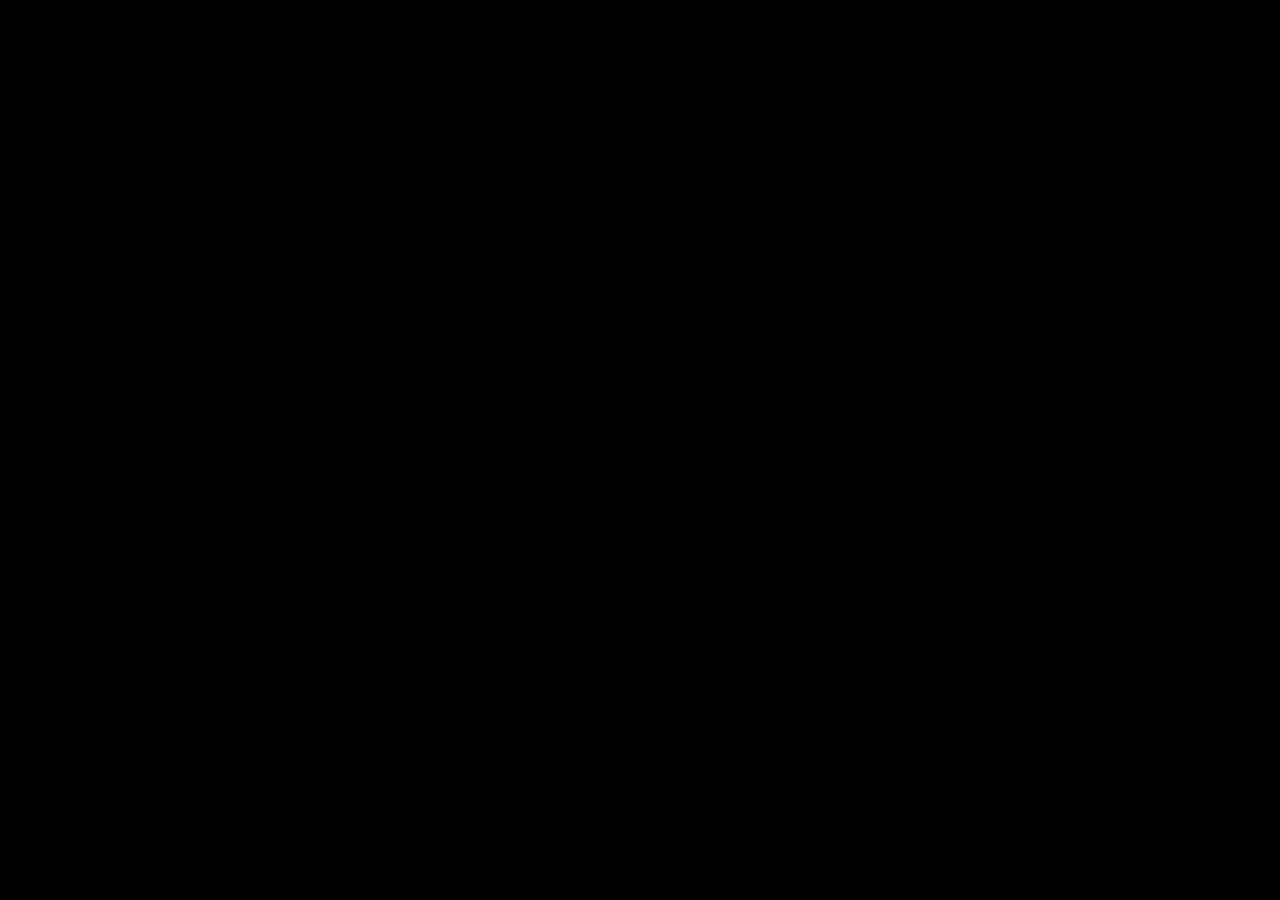
==== apart.html @ 35c3ffd7 "basically created the "scary" part of the websites needed to commit much earlier probably, could've " ====
<!DOCTYPE html>
<html lang="en">
  <head>
    <title>Statue</title>
    <link rel="icon" type="image/x-icon" href="https://i.imgur.com/lfF0S5G.png"/>
    <link rel="stylesheet" href="styletwo.css" />
  </head>
  <body>
    <div id="flashlight"></div>
        <p></p>
        <p></p>
        <p></p>
        <p></p>
        <p></p>
        <p></p>
        <p></p>
        <p><a href="">lorem</a></p>
    <script src="script.js"></script>
  </body>
</html>
---- styletwo.css ----
* {
        color: rgb(252, 248, 248);
        background-color: black;
        text-align: center;
        font-family: 'Franklin Gothic Medium', 'Arial Narrow', Arial, sans-serif;
    }
    a{
        color: black;
    }
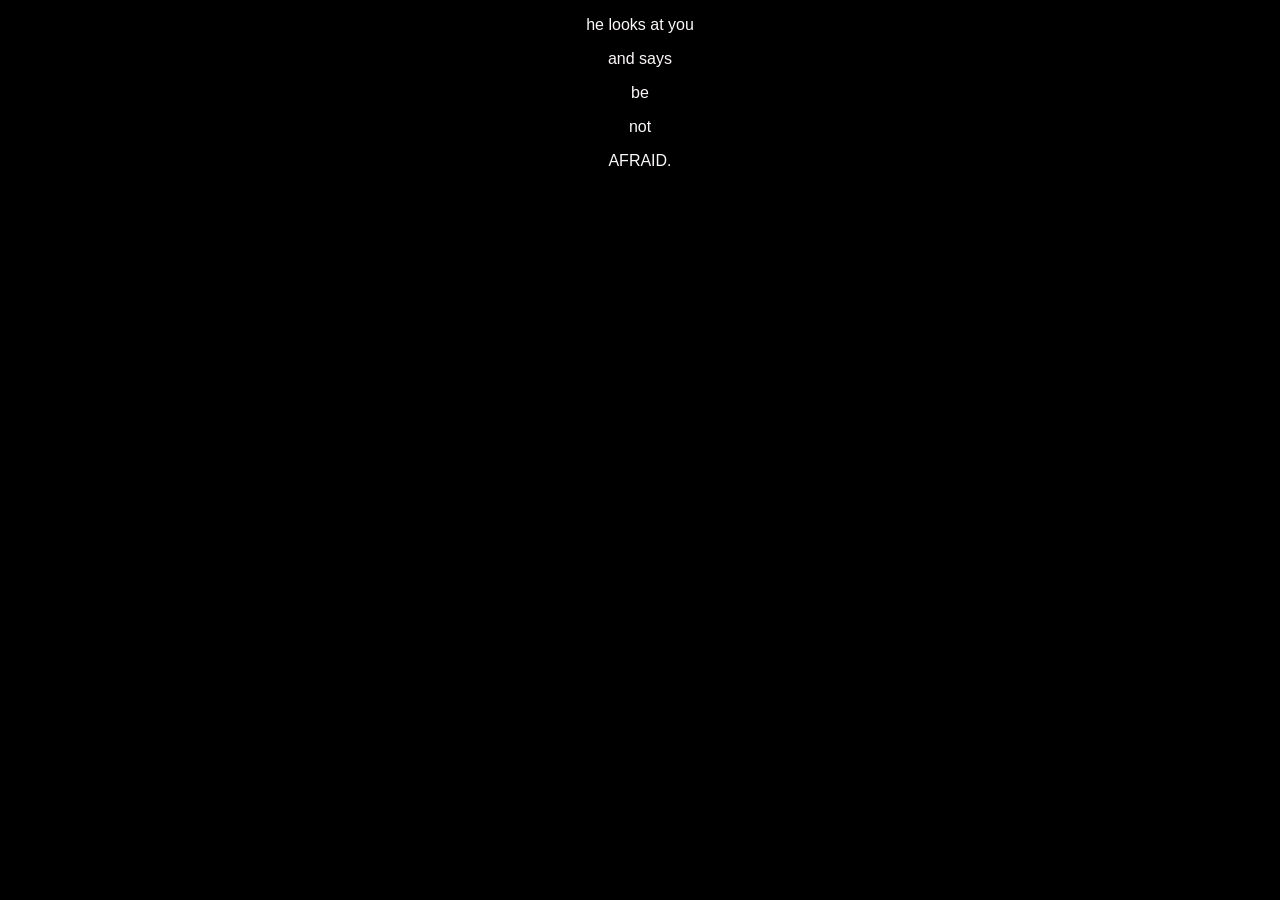
==== commit 16ce740c: "added be not afraid" ====
--- a/apart.html
+++ b/apart.html
@@ -1,20 +1,52 @@
 <!DOCTYPE html>
 <html lang="en">
-  <head>
-    <title>Statue</title>
+<head>
+    <meta charset="UTF-8">
+    <meta http-equiv="X-UA-Compatible" content="IE=edge">
+    <meta name="viewport" content=
+        "width=device-width, initial-scale=1.0">
     <link rel="icon" type="image/x-icon" href="https://i.imgur.com/lfF0S5G.png"/>
     <link rel="stylesheet" href="styletwo.css" />
-  </head>
+    <title>Angel</title>
+
+    <style>
+        p {
+            animation: gradientText 5s ease-in-out infinite;
+        }
+
+        @keyframes gradientText {
+            0% {
+                color: rgb(253, 251, 251);
+            }
+
+            25% {
+                color: rgb(255, 0, 0);
+            }
+
+            50% {
+                color: rgb(0, 0, 0);
+            }
+
+            100% {
+                color: rgb(255, 253, 231);
+            }
+        }
+    </style>
+</head>
+
   <body>
-    <div id="flashlight"></div>
-        <p></p>
-        <p></p>
-        <p></p>
-        <p></p>
-        <p></p>
+        <p>he looks at you</p>
+        <p>and says</p>
+        <p>be</p>
+        <p>not</p>
+        <p>AFRAID.</p>
         <p></p>
         <p></p>
         <p><a href="">lorem</a></p>
     <script src="script.js"></script>
   </body>
+</html>
+
+
+
 </html>
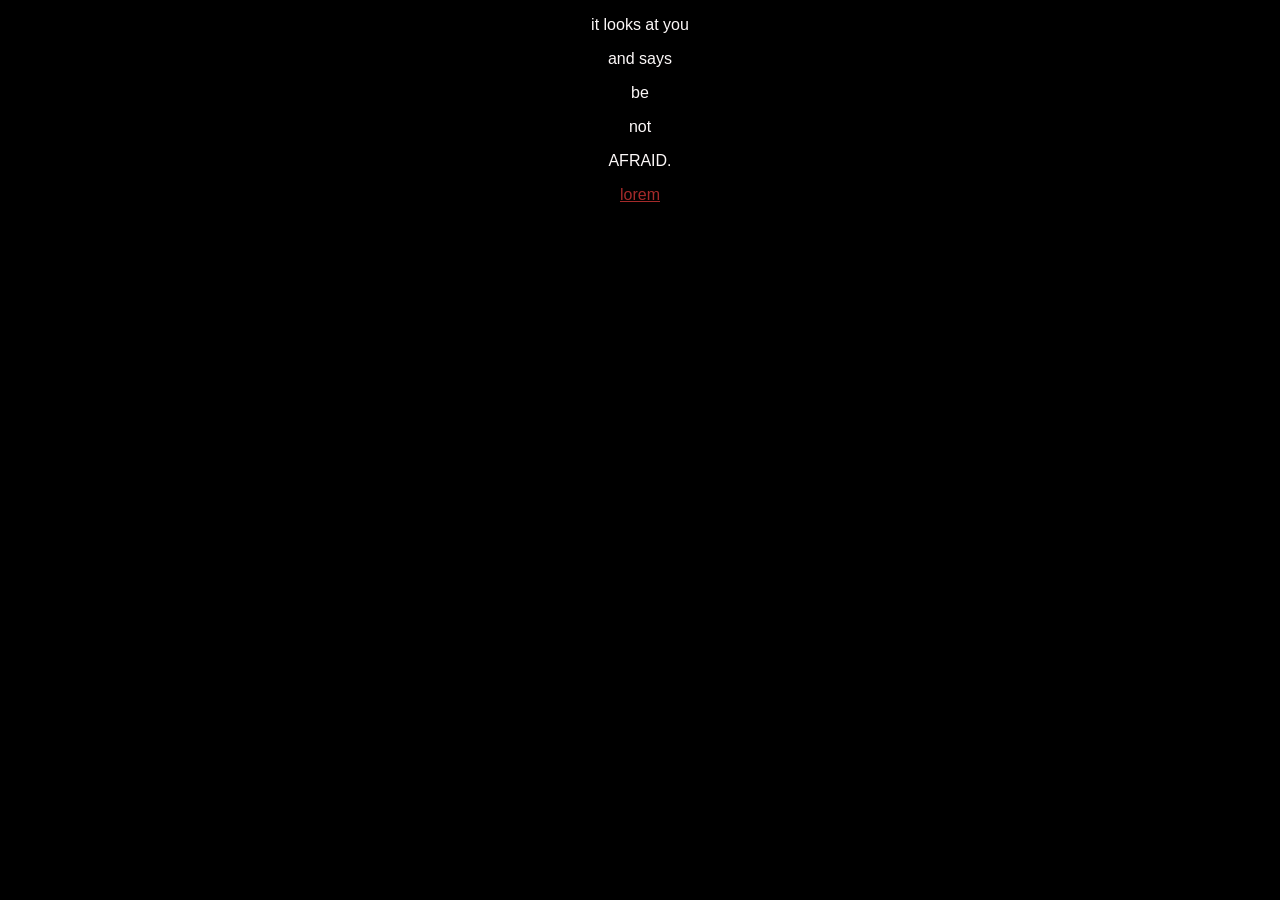
==== commit daee9865: "added more files" ====
--- a/apart.html
+++ b/apart.html
@@ -11,7 +11,7 @@
 
     <style>
         p {
-            animation: gradientText 5s ease-in-out infinite;
+            animation: gradientText 5s ease-in-out ;
         }
 
         @keyframes gradientText {
@@ -28,21 +28,21 @@
             }
 
             100% {
-                color: rgb(255, 253, 231);
+                color: rgb(255, 255, 255);
             }
         }
     </style>
 </head>
 
   <body>
-        <p>he looks at you</p>
+        <p>it looks at you</p>
         <p>and says</p>
         <p>be</p>
         <p>not</p>
         <p>AFRAID.</p>
         <p></p>
         <p></p>
-        <p><a href="">lorem</a></p>
+        <p><a href="email.html" id="lore">lorem</a></p>
     <script src="script.js"></script>
   </body>
 </html>
--- a/styletwo.css
+++ b/styletwo.css
@@ -7,4 +7,7 @@
     }
     a{
         color: black;
+    }
+    #lore{
+        color: brown;
     }
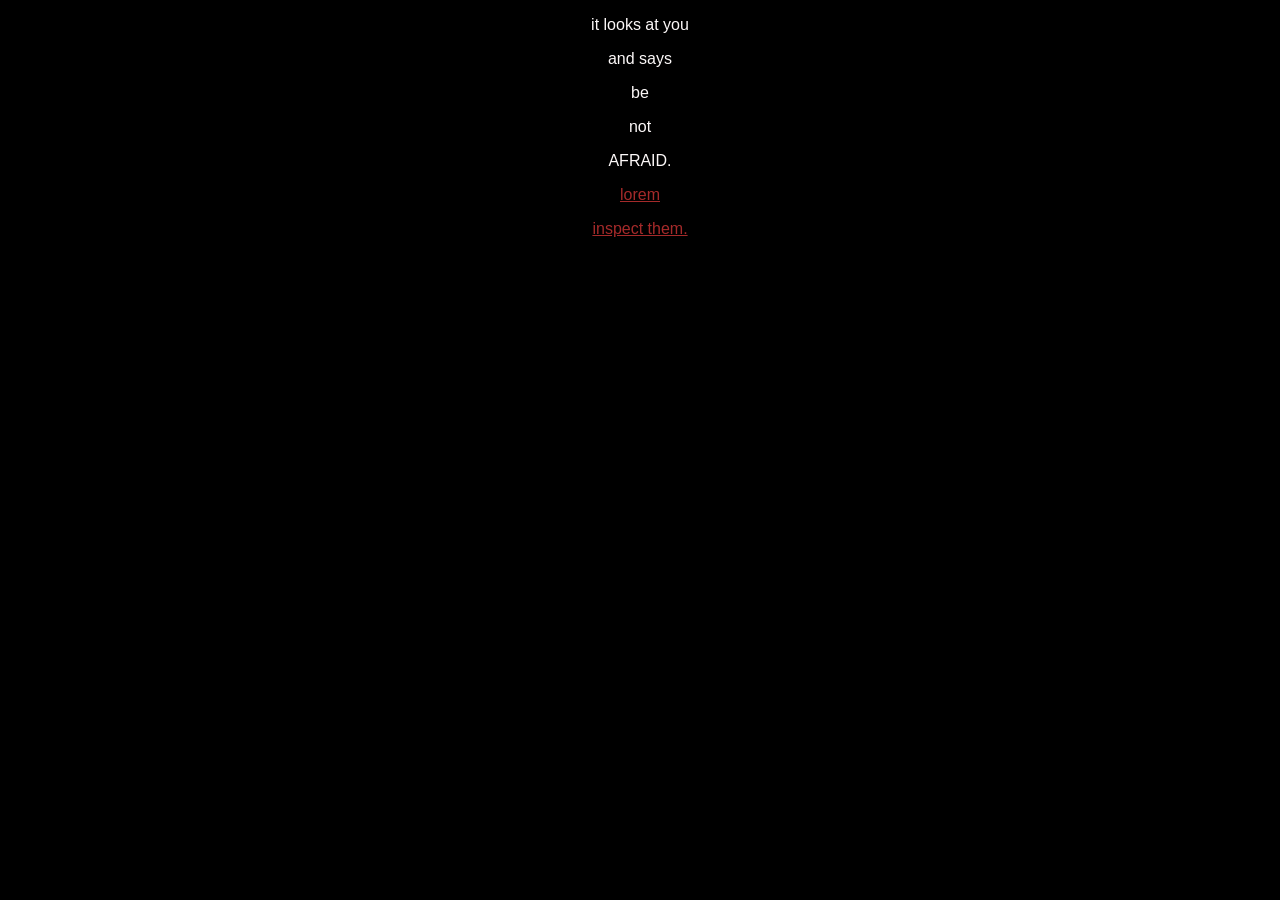
==== commit ed66305d: "angel inspection" ====
--- a/apart.html
+++ b/apart.html
@@ -42,7 +42,8 @@
         <p>AFRAID.</p>
         <p></p>
         <p></p>
-        <p><a href="email.html" id="lore">lorem</a></p>
+        <p><a href="email.html" class="lore">lorem</a></p>
+        <p><a href="inspect.html" class="lore">inspect them.</a></p>
     <script src="script.js"></script>
   </body>
 </html>
--- a/styletwo.css
+++ b/styletwo.css
@@ -8,6 +8,6 @@
     a{
         color: black;
     }
-    #lore{
+    .lore{
         color: brown;
     }
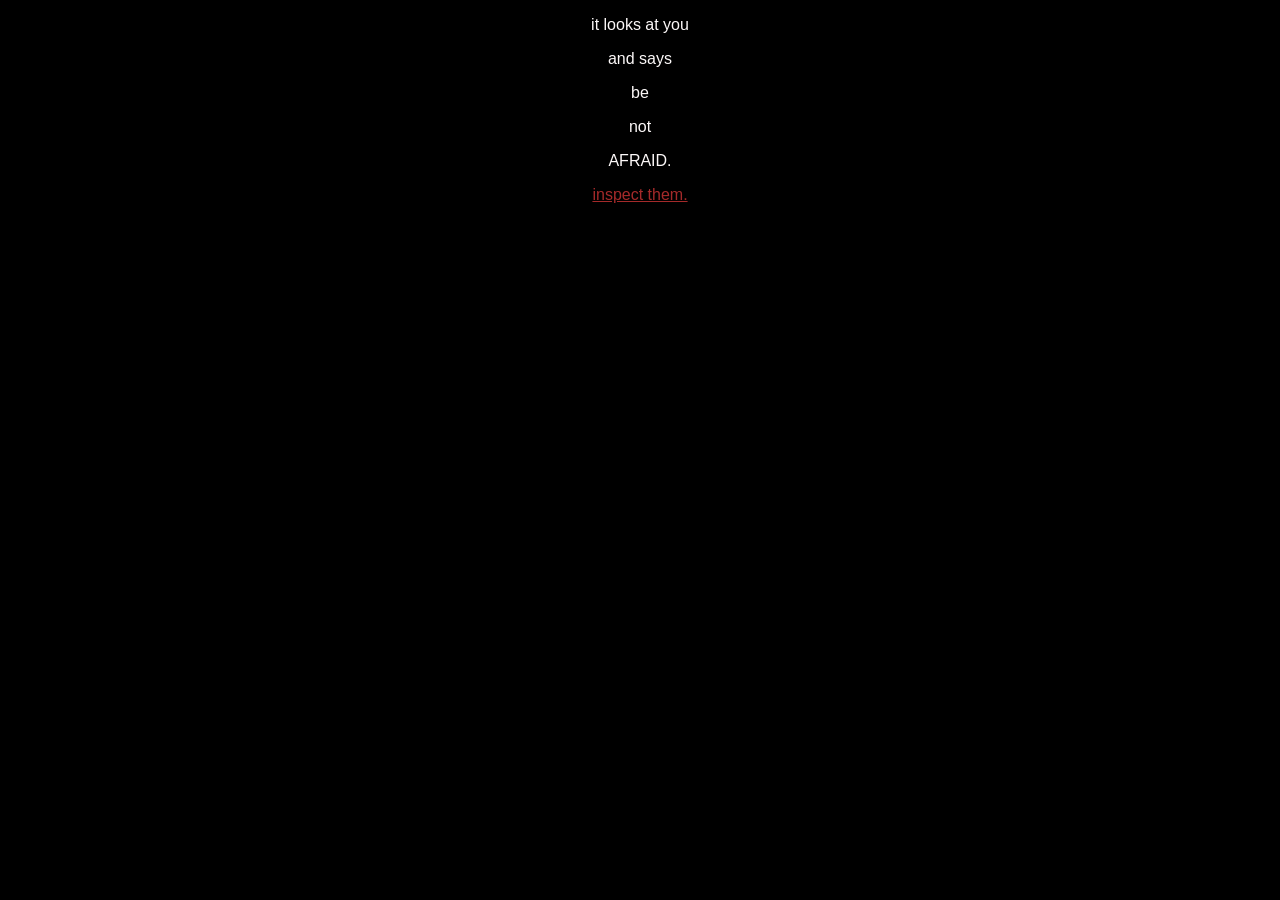
==== commit 54b59bf4: "added warinings and the end" ====
--- a/apart.html
+++ b/apart.html
@@ -42,7 +42,6 @@
         <p>AFRAID.</p>
         <p></p>
         <p></p>
-        <p><a href="email.html" class="lore">lorem</a></p>
         <p><a href="inspect.html" class="lore">inspect them.</a></p>
     <script src="script.js"></script>
   </body>
--- a/styletwo.css
+++ b/styletwo.css
@@ -10,4 +10,13 @@
     }
     .lore{
         color: brown;
+    }
+    #eur{
+        color: brown;
+    }
+    #eye{
+        width: 200px;
+    }
+    #cons{
+        color: gold;
     }
